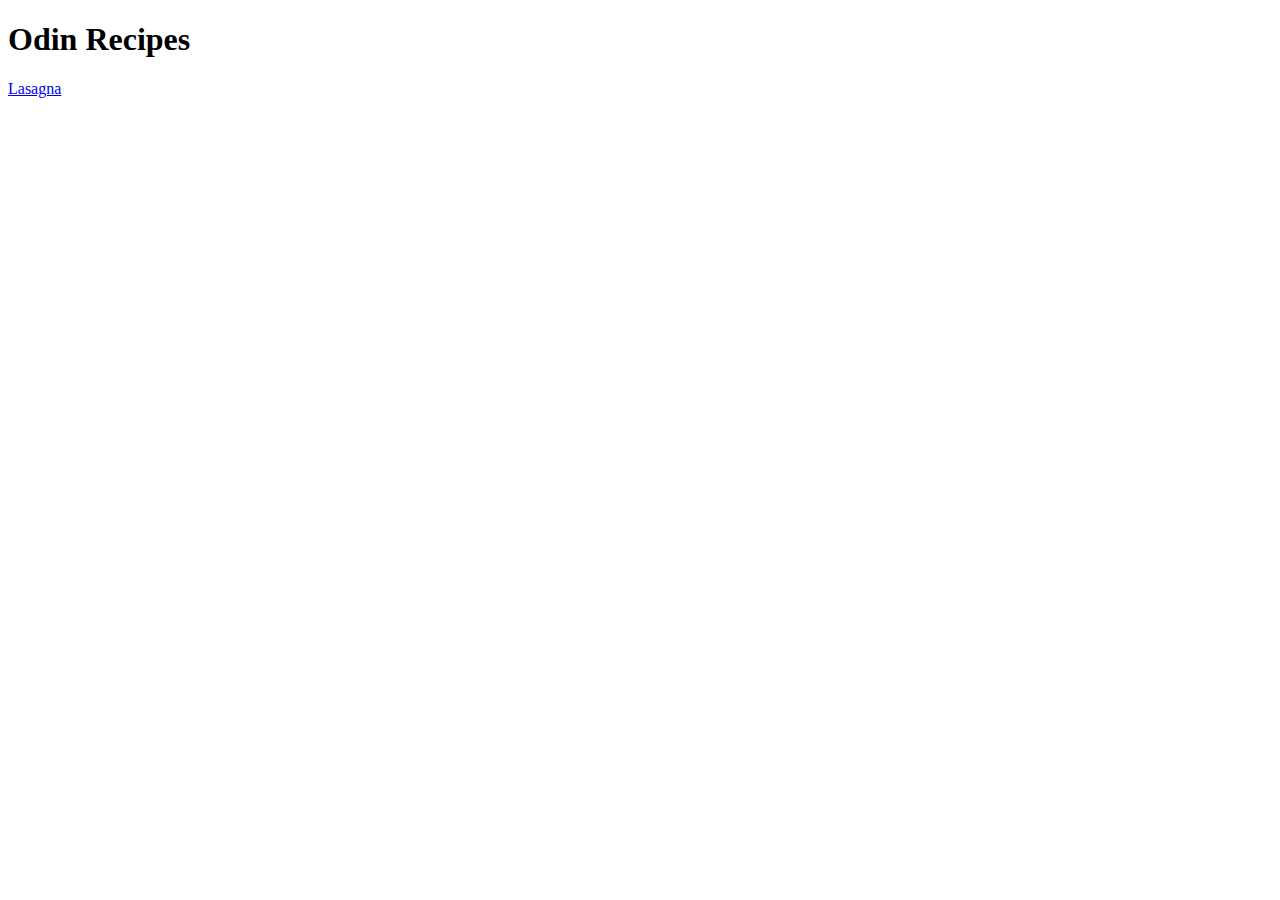
==== index.html @ b6e99626 "New Index.html and lasagna.html" ====
<!DOCTYPE html>
<html lang="en">
    <head>
        <meta charset="utf-8">
        <title>Odin Recipes</title>
    </head>
    <body>
        <h1>Odin Recipes</h1>
        <a href="./recipes/lasagna.html">Lasagna</a>
    </body>


</html>
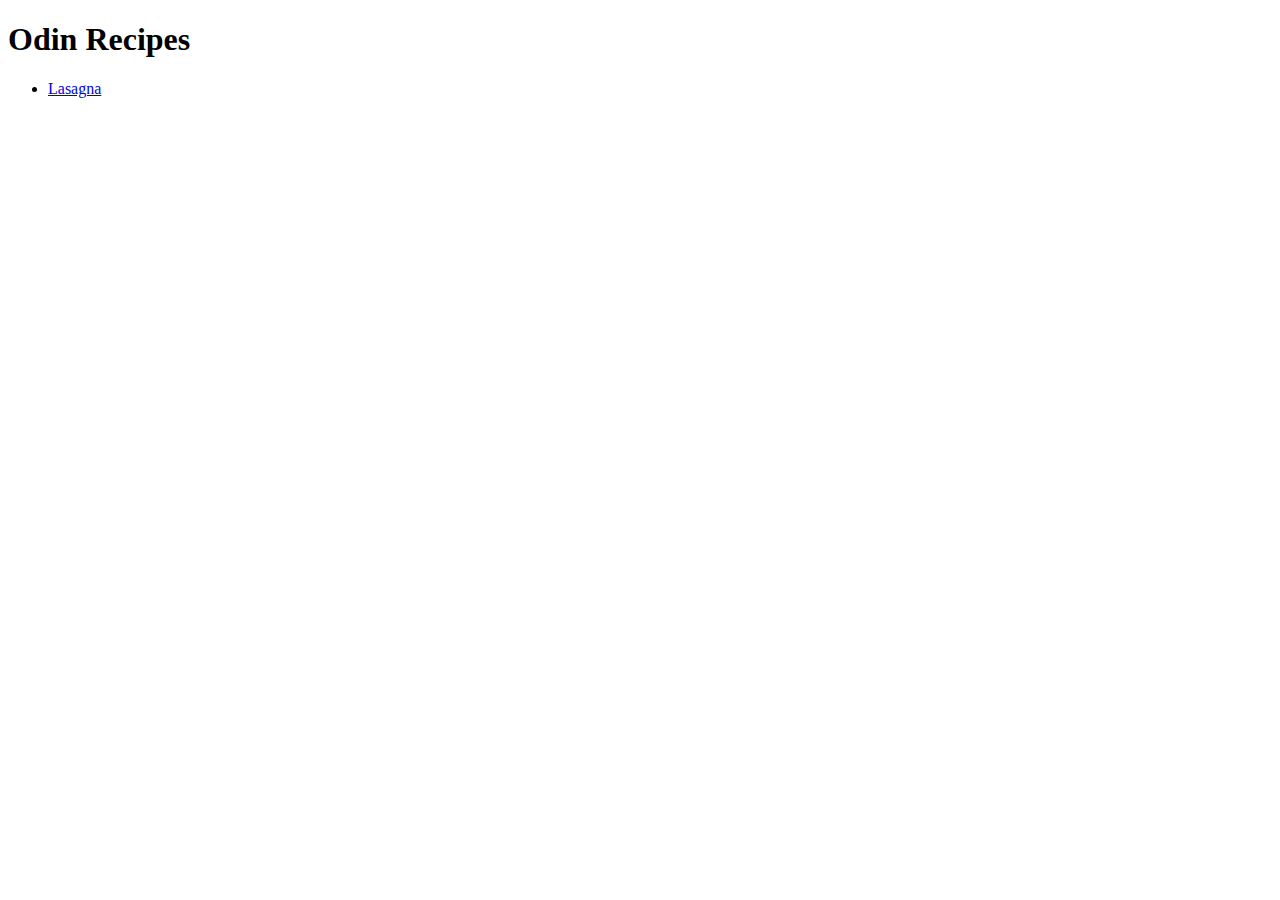
==== commit a2481c31: "lasagna.html get description ingriedients and step" ====
--- a/index.html
+++ b/index.html
@@ -6,7 +6,10 @@
     </head>
     <body>
         <h1>Odin Recipes</h1>
-        <a href="./recipes/lasagna.html">Lasagna</a>
+            <ul>
+                <li><a href="./recipes/lasagna.html">Lasagna</a></li>
+
+            </ul>    
     </body>
 
 
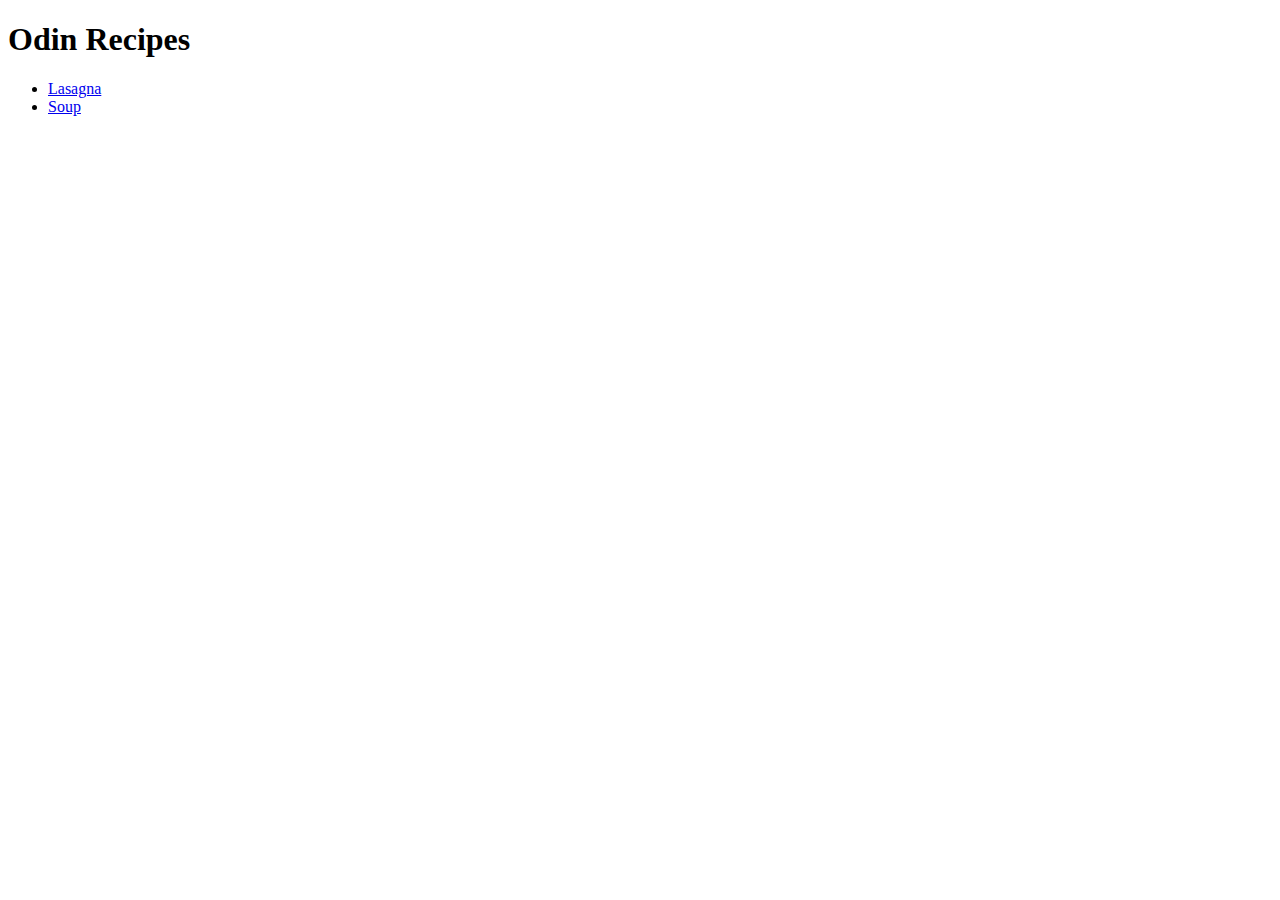
==== commit 6fe2ab79: "soup is added to index.html" ====
--- a/index.html
+++ b/index.html
@@ -8,6 +8,7 @@
         <h1>Odin Recipes</h1>
             <ul>
                 <li><a href="./recipes/lasagna.html">Lasagna</a></li>
+                <li><a href="./recipes/soup.html">Soup</a></li>
 
             </ul>    
     </body>
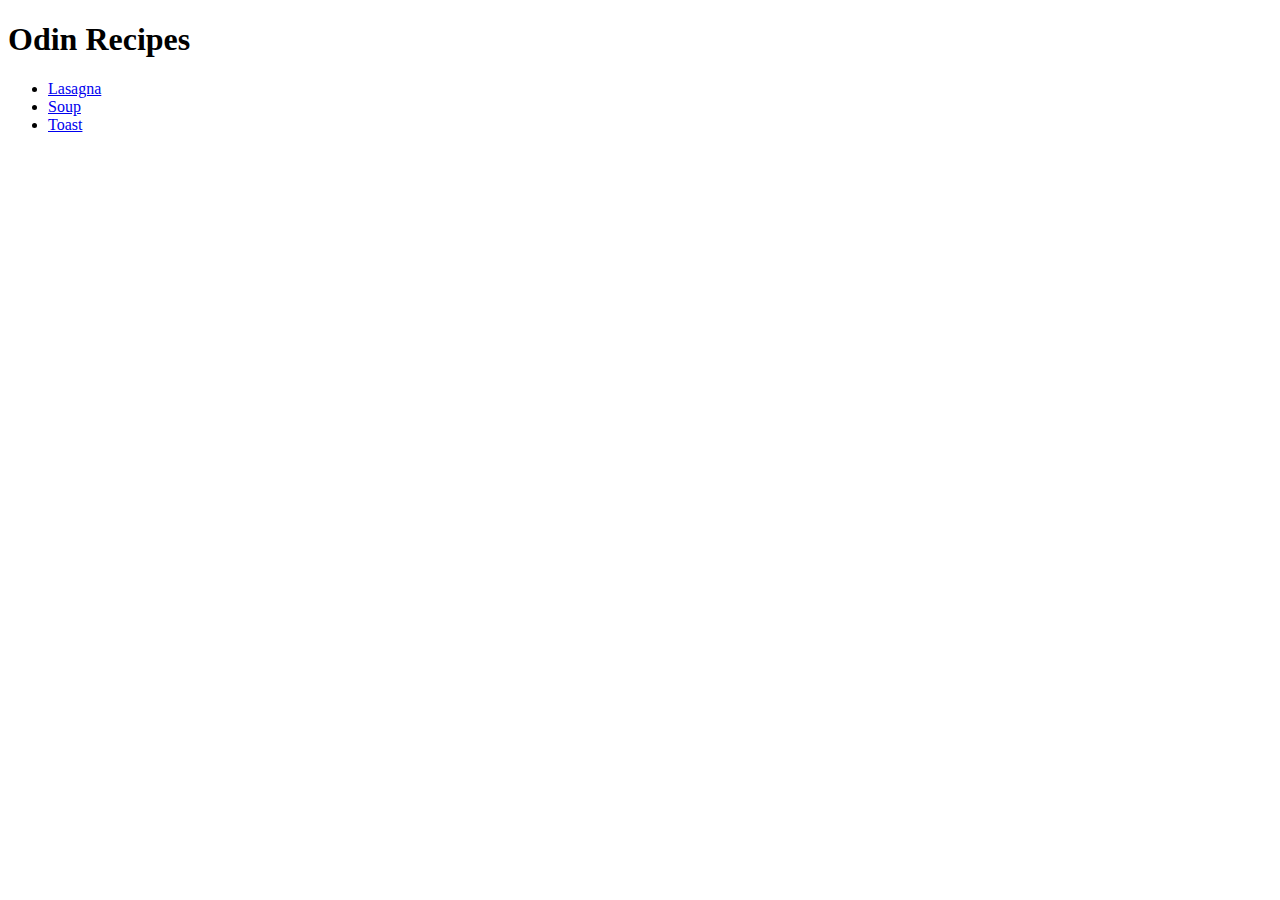
==== commit afaae19b: "toast.html added functional and added to index" ====
--- a/index.html
+++ b/index.html
@@ -9,6 +9,7 @@
             <ul>
                 <li><a href="./recipes/lasagna.html">Lasagna</a></li>
                 <li><a href="./recipes/soup.html">Soup</a></li>
+                <li><a href="./recipes/toast.html">Toast</a></li>
 
             </ul>    
     </body>
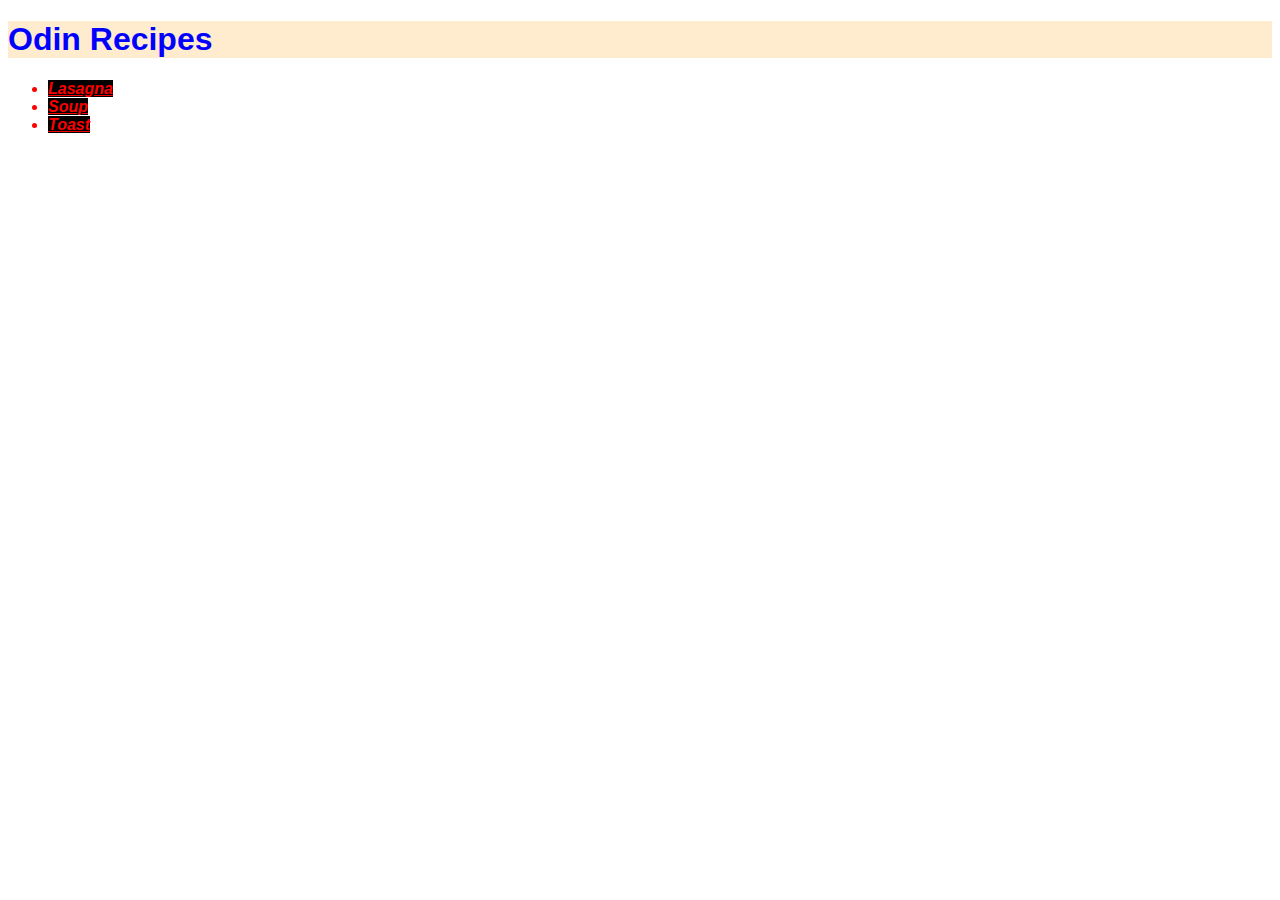
==== commit 09c53c56: "CSS foundation complete, css added to recipes" ====
--- a/index.html
+++ b/index.html
@@ -3,13 +3,14 @@
     <head>
         <meta charset="utf-8">
         <title>Odin Recipes</title>
+        <link rel="stylesheet" href="style.css">
     </head>
     <body>
         <h1>Odin Recipes</h1>
             <ul>
-                <li><a href="./recipes/lasagna.html">Lasagna</a></li>
-                <li><a href="./recipes/soup.html">Soup</a></li>
-                <li><a href="./recipes/toast.html">Toast</a></li>
+                <li><a class="list" href="./recipes/lasagna.html">Lasagna</a></li>
+                <li><a class="list" href="./recipes/soup.html">Soup</a></li>
+                <li><a class="list" href="./recipes/toast.html">Toast</a></li>
 
             </ul>    
     </body>
--- a/style.css
+++ b/style.css
@@ -0,0 +1,46 @@
+* {
+    font-family: Arial, Helvetica, sans-serif;
+}
+
+h1 {
+    font-weight: bold;
+    color: blue;
+    background-color: blanchedalmond;
+}
+
+.list {
+    font-weight: bold;
+    color: red; 
+    background-color: black;
+}
+
+h2 {
+    color: green;
+    background-color: brown;
+}
+
+.toast {
+    color: yellow;
+    background-color: gray;
+}
+
+p {
+    color: aqua;
+    background-color: black;
+}
+
+h3 {
+    color: black;
+    background-color: gray;
+    font-weight: bold;
+}
+
+ol {
+    font-weight: bold;
+}
+
+li {
+    color: red;
+    background-color: white;
+    font-style: italic;
+}